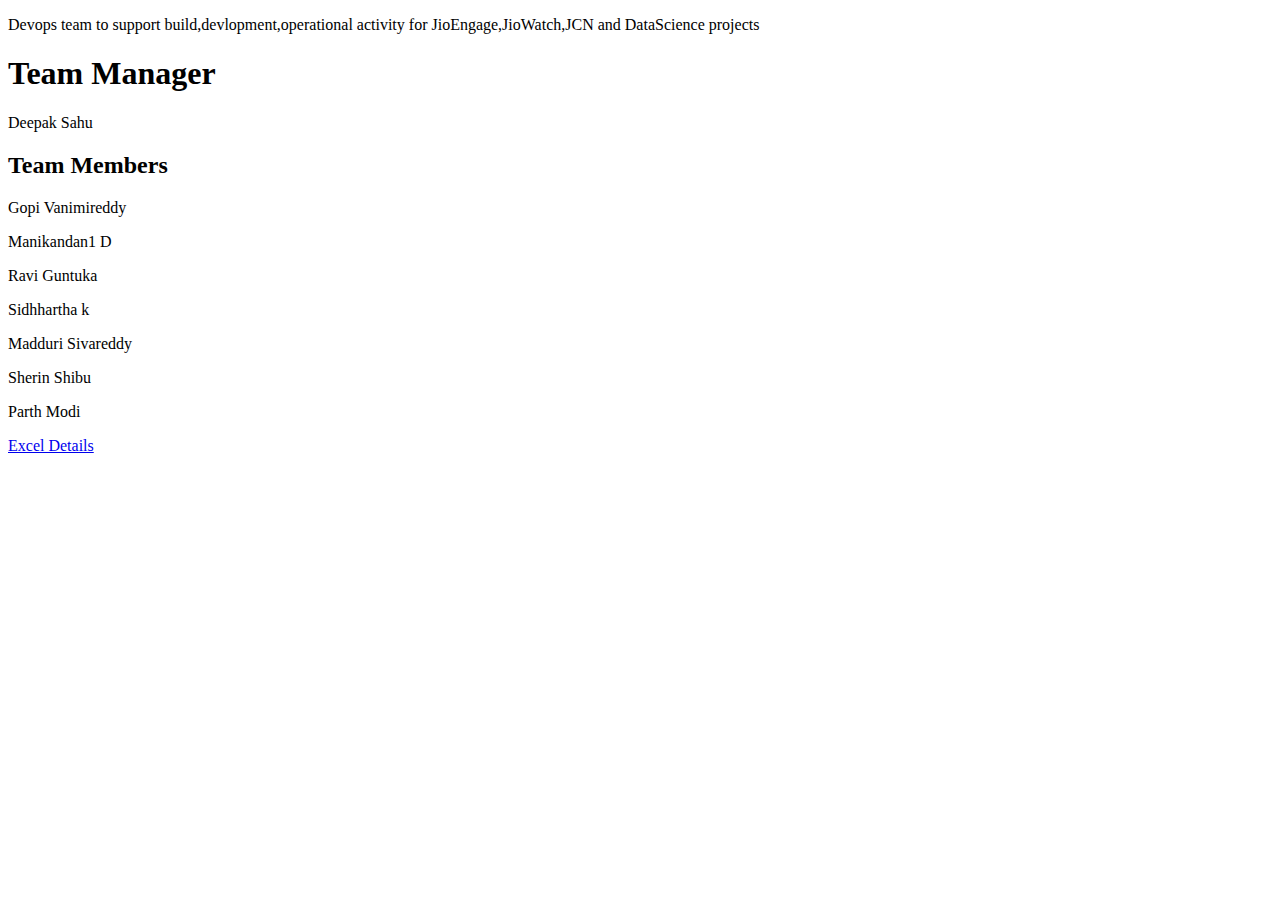
==== index.html @ c11681b3 "added css code" ====
<!DOCTYPE html>
<html lang="en">
<head>
    <meta charset="UTF-8">
    <meta http-equiv="X-UA-Compatible" content="IE=edge">
    <meta name="viewport" content="width=device-width, initial-scale=1.0">
    <link rel="stylesheet" href="data.css">
    <title>DevOps Team</title>
</head>

<body>
    <p>Devops team to support build,devlopment,operational activity for JioEngage,JioWatch,JCN and DataScience projects</p>
    <h1>Team Manager</h1>
    <div class="container">Deepak Sahu</div>
    <div class="change">Deepak10.sahu@ril.com</div>
    
    <h2>Team Members</h2>
    <p>Gopi Vanimireddy</p>
    <p>Manikandan1 D</p>
    <p>Ravi Guntuka</p>
    <p>Sidhhartha k</p>
    <p>Madduri Sivareddy</p>
    <p>Sherin Shibu</p>
    <p>Parth Modi</p>
    <a href="https://rilcloud.sharepoint.com/:x:/r/sites/Jio-Engage-DevOps/_layouts/15/Doc.aspx?sourcedoc=%7B4018D76E-FAD4-4FCA-877E-1FEB986DBEF7%7D&file=JioEngage-Prod-Weekly-Utilisation.xlsx&action=default&mobileredirect=true">Excel Details</a>
</body>
</html>
---- data.css ----
.change {
    display: none;
}

.container:hover+.change {
    display: block;
    color: blue;
    font-size: 20px;
}
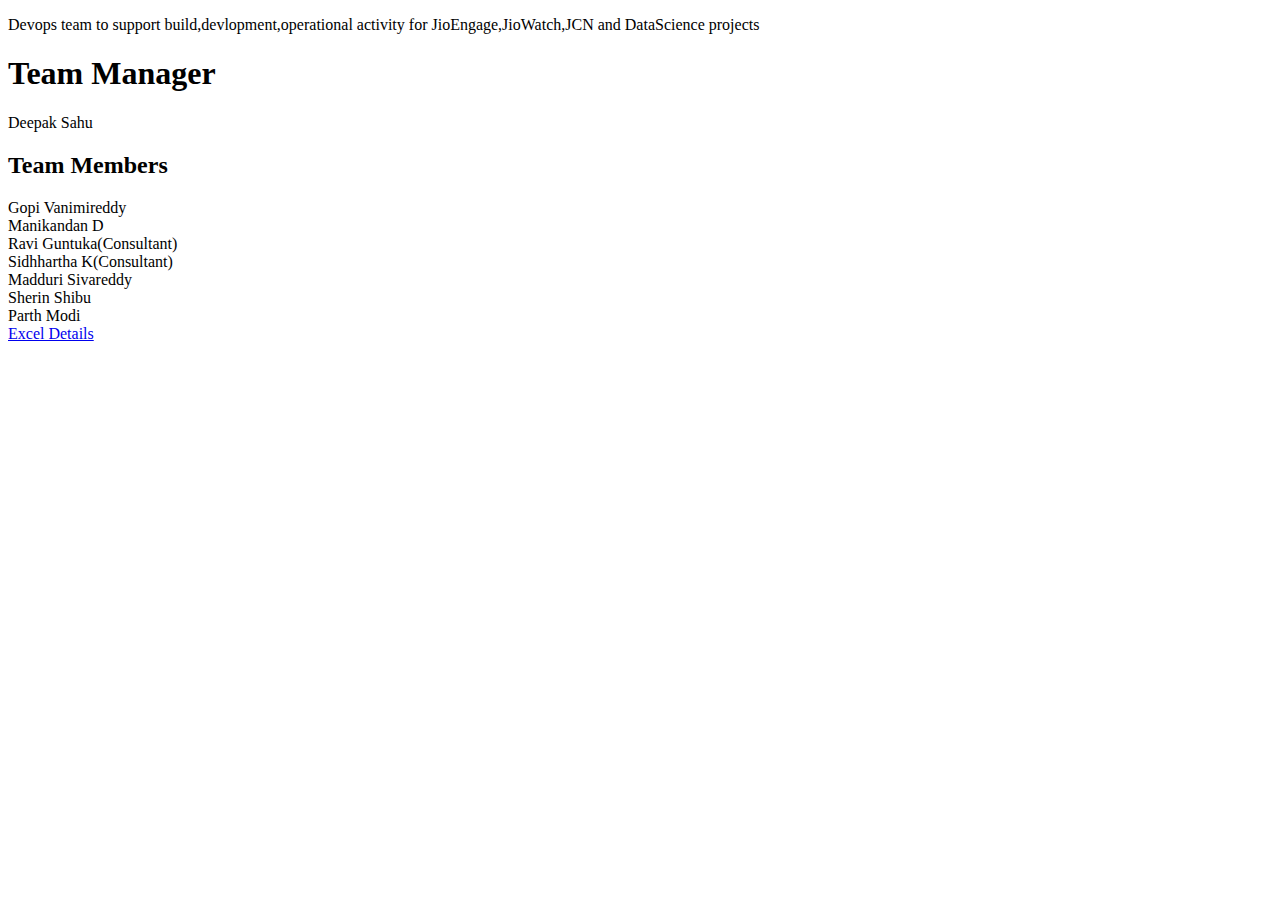
==== commit 60e80f34: "added css code" ====
--- a/index.html
+++ b/index.html
@@ -15,13 +15,29 @@
     <div class="change">Deepak10.sahu@ril.com</div>
     
     <h2>Team Members</h2>
-    <p>Gopi Vanimireddy</p>
-    <p>Manikandan1 D</p>
-    <p>Ravi Guntuka</p>
-    <p>Sidhhartha k</p>
-    <p>Madduri Sivareddy</p>
-    <p>Sherin Shibu</p>
-    <p>Parth Modi</p>
+    <div class="container_1">Gopi Vanimireddy</div>
+    <div class="change_1">Gopi Vanimireddy@ril.com</div>
+
+    
+    <div class="container_2">Manikandan D</div>
+    <div class="change_2">Manikandan1.D@ril.com</div>
+    
+    <div class="container_3">Ravi Guntuka(Consultant)</div>
+    <div class="change_3">Ravi.Guntuka@ril.com</div>
+    
+    <div class="container_4">Sidhhartha K(Consultant)</div>
+    <div class="change_4">Siddharth.K@ril.com</div>
+    
+    <div class="container_5">Madduri Sivareddy</div>
+    <div class="change_5">Madduri.Sivareddy@ril.com</div>
+
+    
+    <div class="container_6">Sherin Shibu</div>
+    <div class="change_6">Sherin.Shibu@ril.com</div>
+
+    <div class="container_7">Parth Modi</div>
+    <div class="change_7">Parth2.Modi@ril.com</div>
+
     <a href="https://rilcloud.sharepoint.com/:x:/r/sites/Jio-Engage-DevOps/_layouts/15/Doc.aspx?sourcedoc=%7B4018D76E-FAD4-4FCA-877E-1FEB986DBEF7%7D&file=JioEngage-Prod-Weekly-Utilisation.xlsx&action=default&mobileredirect=true">Excel Details</a>
 </body>
 </html>--- a/data.css
+++ b/data.css
@@ -6,4 +6,74 @@
     display: block;
     color: blue;
     font-size: 20px;
+}
+
+.change_1 {
+    display: none;
+}
+
+.container_1:hover+.change_1 {
+    display: block;
+    color: blue;
+    font-size: 20px;
+}
+
+.change_2 {
+    display: none;
+}
+
+.container_2:hover+.change_2 {
+    display: block;
+    color: blue;
+    font-size: 20px;
+}
+
+.change_3 {
+    display: none;
+}
+
+.container_3:hover+.change_3 {
+    display: block;
+    color: blue;
+    font-size: 20px;
+}
+
+.change_4 {
+    display: none;
+}
+
+.container_4:hover+.change_4 {
+    display: block;
+    color: blue;
+    font-size: 20px;
+}
+
+.change_5 {
+    display: none;
+}
+
+.container_5:hover+.change_5 {
+    display: block;
+    color: blue;
+    font-size: 20px;
+}
+
+.change_6 {
+    display: none;
+}
+
+.container_6:hover+.change_6 {
+    display: block;
+    color: blue;
+    font-size: 20px;
+}
+
+.change_7 {
+    display: none;
+}
+
+.container_7:hover+.change_7 {
+    display: block;
+    color: blue;
+    font-size: 20px;
 }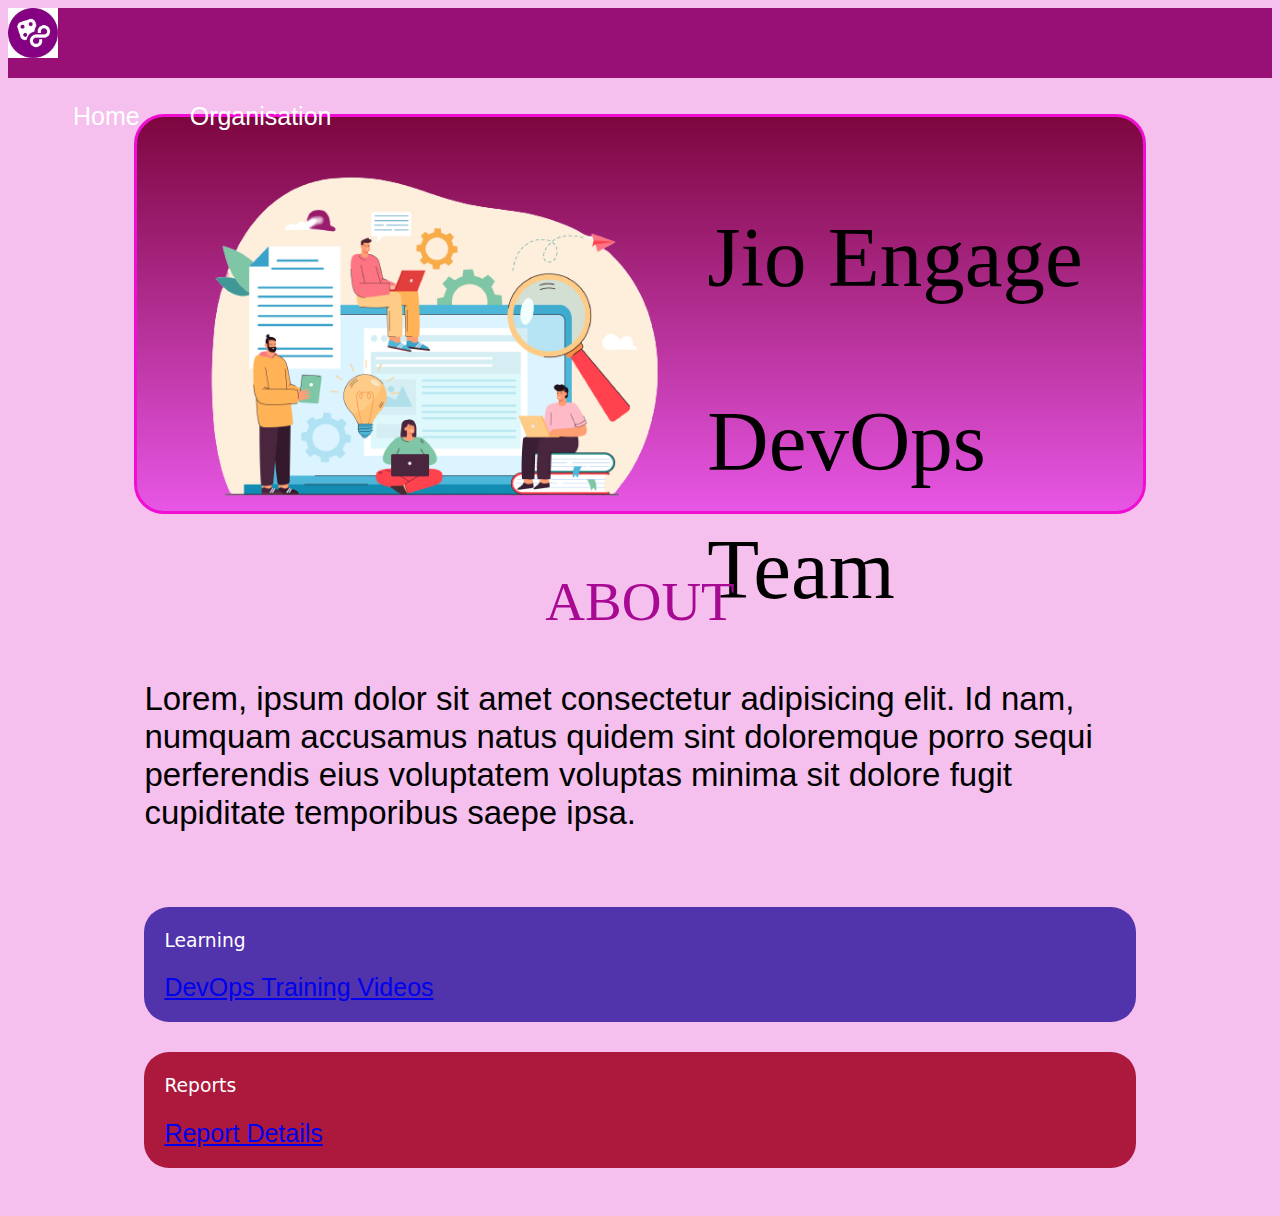
==== commit 7a60bc7e: "added changes" ====
--- a/index.html
+++ b/index.html
@@ -1,43 +1,156 @@
 <!DOCTYPE html>
 <html lang="en">
 <head>
+    <link href="https://cdn.jsdelivr.net/npm/bootstrap@5.0.2/dist/css/bootstrap.min.css" rel="stylesheet" integrity="sha384-EVSTQN3/azprG1Anm3QDgpJLIm9Nao0Yz1ztcQTwFspd3yD65VohhpuuCOmLASjC" crossorigin="anonymous">
     <meta charset="UTF-8">
     <meta http-equiv="X-UA-Compatible" content="IE=edge">
     <meta name="viewport" content="width=device-width, initial-scale=1.0">
     <link rel="stylesheet" href="data.css">
     <title>DevOps Team</title>
+    <style>
+      body{
+            background-color: #f5bfee;
+        }
+        * {
+  box-sizing: border-box;
+}
+        .navbar{
+            background-color: rgb(152, 15, 118);
+            
+            height: 70px;
+            width: 100%;
+            top: 0;
+            left: 0;
+          }
+
+          .navbar li{
+            float:left;
+            list-style: none; 
+            margin: 13px 20px;
+        }
+        .navbar ul{
+            overflow: auto;
+        }
+        .navbar li a{
+            padding: 5px 5px;
+            text-decoration: none;
+            color: white;
+            
+        }
+
+        .center {
+  margin: auto;
+  width: 80%;
+  border: 3px solid #ef0ed1;
+  padding: 10px;
+  border-radius: 30px;
+  height: 400px;
+  display: flex;
+  transition: box-shadow .3s;
+  
+}
+
+.center_1 {
+  margin: auto;
+  width: 80%;
+  padding: 10px;
+
+  
+}
+
+.center_2 {
+  margin: auto;
+  width: 80%;
+  padding: 10px;
+
+  
+}
+
+
+.center:hover {
+  box-shadow: 0 0 11px rgba(109, 6, 109, 0.2); 
+}
+#grad {
+  
+  background-image: linear-gradient(rgb(125, 6, 63),rgb(231, 86, 229));
+}
+.column {
+  flex: 50%;
+  padding: 10px;
+  height: 400px; /* Should be removed. Only for demonstration */
+}
+
+    </style>
 </head>
 
 <body>
-    <p>Devops team to support build,devlopment,operational activity for JioEngage,JioWatch,JCN and DataScience projects</p>
-    <h1>Team Manager</h1>
-    <div class="container">Deepak Sahu</div>
-    <div class="change">Deepak10.sahu@ril.com</div>
+
+    <nav class="navbar navbar-expand-lg ">
+        <div class="container-fluid">
+          <a class="navbar-brand" href="#"><img src="img1.png" height="50px" width="50px"></a>
+          <div class="collapse navbar-collapse" id="navbarSupportedContent">
+            <ul class="navbar-nav me-auto mb-2 mb-lg-0">
+              <li class="nav-item">
+                <a class="nav-link active" aria-current="page" href="index.html">Home</a>
+              </li>
+              <li class="nav-item">
+                <a class="nav-link active" aria-current="page" href="org.html" >Organisation</a>
+              </li>
+              </ul>
+          </div>
+        </div>
+    </nav>
+    <br>
+  <br>
+        
+        <div id="grad"   class="center">
+
+            <div class="column">
+             <img src="img.png" height="400px"/>
+            </div>
+
+            <div class="column">
+                <h1 style="font-size: 85px; font-family:serif;"><b>Jio Engage</b></h1>
+                <h1 style="font-size:85px; font-family:serif;"><b>DevOps Team</b></h1>
+
+            </div>
+          </div>
+
+          <div class="center_1">
+            <h1 style="color: #a80993; font-size: 55px; font-family: serif;text-align: center;"><b>ABOUT</b></h1>
+            <p style="color:black; font-size: 33px;">Lorem, ipsum dolor sit amet consectetur adipisicing elit. Id nam, numquam accusamus natus quidem sint doloremque porro sequi perferendis eius voluptatem voluptas minima sit dolore fugit cupiditate temporibus saepe ipsa.</p>
+         </div>
     
-    <h2>Team Members</h2>
-    <div class="container_1">Gopi Vanimireddy</div>
-    <div class="change_1">Gopi Vanimireddy@ril.com</div>
 
+
+
+       <div class="center_2">
+
+       
     
-    <div class="container_2">Manikandan D</div>
-    <div class="change_2">Manikandan1.D@ril.com</div>
     
-    <div class="container_3">Ravi Guntuka(Consultant)</div>
-    <div class="change_3">Ravi.Guntuka@ril.com</div>
+         <div class="container bootstrap snippets bootdey">
+        <div class="row">
+          <div class="col-md-12">
+            <h1><strong></strong></h1>
+          </div>
+        </div>
+        <div class="row">
+          <div class="col-sm-4">
+            <div class="tile purple">
+              <h3 class="title"><b>Learning</b></h3>
+              <a href="https://rilcloud.sharepoint.com/sites/Jio-Engage-DevOps/Shared%20Documents/Forms/AllItems.aspx?csf=1&web=1&e=2tAXGe&OR=Teams%2DHL&CT=1665593388169&clickparams=eyJBcHBOYW1lIjoiVGVhbXMtRGVza3RvcCIsIkFwcFZlcnNpb24iOiIyNy8yMjA5MDQwMDcxMiIsIkhhc0ZlZGVyYXRlZFVzZXIiOmZhbHNlfQ%3D%3D&cid=eb33f2ae%2D71ff%2D41fb%2Db85b%2D6ddf87297aca&RootFolder=%2Fsites%2FJio%2DEngage%2DDevOps%2FShared%20Documents%2FTraining%2FGCP%5FTraining%5FVideos&FolderCTID=0x012000B516CD7EDC59B347A5E98A1882EA2407">DevOps Training Videos</a>
+            </div>
+          </div>
+          <div class="col-sm-4">
+            <div class="tile red">
+              <h3 class="title">Reports</h3>
+              <a href="https://rilcloud.sharepoint.com/:x:/r/sites/Jio-Engage-DevOps/_layouts/15/Doc.aspx?sourcedoc=%7B4018D76E-FAD4-4FCA-877E-1FEB986DBEF7%7D&file=JioEngage-Prod-Weekly-Utilisation.xlsx&action=default&mobileredirect=true">Report Details</a>
+            </div>
+          </div>
+
+        </div>  
     
-    <div class="container_4">Sidhhartha K(Consultant)</div>
-    <div class="change_4">Siddharth.K@ril.com</div>
-    
-    <div class="container_5">Madduri Sivareddy</div>
-    <div class="change_5">Madduri.Sivareddy@ril.com</div>
 
-    
-    <div class="container_6">Sherin Shibu</div>
-    <div class="change_6">Sherin.Shibu@ril.com</div>
-
-    <div class="container_7">Parth Modi</div>
-    <div class="change_7">Parth2.Modi@ril.com</div>
-
-    <a href="https://rilcloud.sharepoint.com/:x:/r/sites/Jio-Engage-DevOps/_layouts/15/Doc.aspx?sourcedoc=%7B4018D76E-FAD4-4FCA-877E-1FEB986DBEF7%7D&file=JioEngage-Prod-Weekly-Utilisation.xlsx&action=default&mobileredirect=true">Excel Details</a>
 </body>
 </html>--- a/data.css
+++ b/data.css
@@ -1,79 +1,86 @@
-.change {
-    display: none;
+body{
+  background-color: #f5bfee;
+}
+* {
+box-sizing: border-box;
 }
 
-.container:hover+.change {
-    display: block;
-    color: blue;
-    font-size: 20px;
+
+p, span, a, ul, li, button {
+    font-family:'Franklin Gothic Medium', 'Arial Narrow', Arial, sans-serif;
+    font-size: 25px;
+	font-weight: inherit;
+	line-height: inherit;
 }
 
-.change_1 {
-    display: none;
+strong {
+	font-weight: 600;
 }
 
-.container_1:hover+.change_1 {
-    display: block;
-    color: blue;
-    font-size: 20px;
+h1, h2, h3, h4, h5, h6 {
+	font-family: 'Open Sans', "Segoe UI", Frutiger, "Frutiger Linotype", "Dejavu Sans", "Helvetica Neue", Arial, sans-serify;
+	line-height: 1.5em;
+	font-weight: 300;	
 }
 
-.change_2 {
-    display: none;
+strong {
+  font-weight: 400;
 }
 
-.container_2:hover+.change_2 {
-    display: block;
-    color: blue;
-    font-size: 20px;
+.tile {  
+    width: 100%;
+    display: inline-block;
+	box-sizing: border-box;
+	background: #fff;		
+	padding: 20px;
+	margin-bottom: 30px;
+  border-radius:25px;
+  font-family: 'Franklin Gothic Medium', 'Arial Narrow', Arial, sans-serif;
+} 
+
+ .title {
+    	margin-top: 0px;
+  }
+
+.purple,.red  {
+    color: #fff;
+  }
+  
+.purple {
+    background: #5133AB;
 }
 
-.change_3 {
-    display: none;
+ .purple:hover {
+    background: darken(#5133AB, 10%);
+ }	
+ 
+.red { background: #AC193D;}
+
+.red:hover {
+    background: darken(#AC193D, 10%);
 }
 
-.container_3:hover+.change_3 {
-    display: block;
-    color: blue;
-    font-size: 20px;
+
+.navbar{
+  background-color: rgb(152, 15, 118);
+  
+  height: 70px;
+  width: 100%;
+  top: 0;
+  left: 0;
 }
 
-.change_4 {
-    display: none;
+.navbar li{
+  float:left;
+  list-style: none; 
+  margin: 13px 20px;
 }
-
-.container_4:hover+.change_4 {
-    display: block;
-    color: blue;
-    font-size: 20px;
+.navbar ul{
+  overflow: auto;
 }
-
-.change_5 {
-    display: none;
+.navbar li a{
+  padding: 5px 5px;
+  text-decoration: none;
+  color: white;
+  
 }
-
-.container_5:hover+.change_5 {
-    display: block;
-    color: blue;
-    font-size: 20px;
-}
-
-.change_6 {
-    display: none;
-}
-
-.container_6:hover+.change_6 {
-    display: block;
-    color: blue;
-    font-size: 20px;
-}
-
-.change_7 {
-    display: none;
-}
-
-.container_7:hover+.change_7 {
-    display: block;
-    color: blue;
-    font-size: 20px;
-}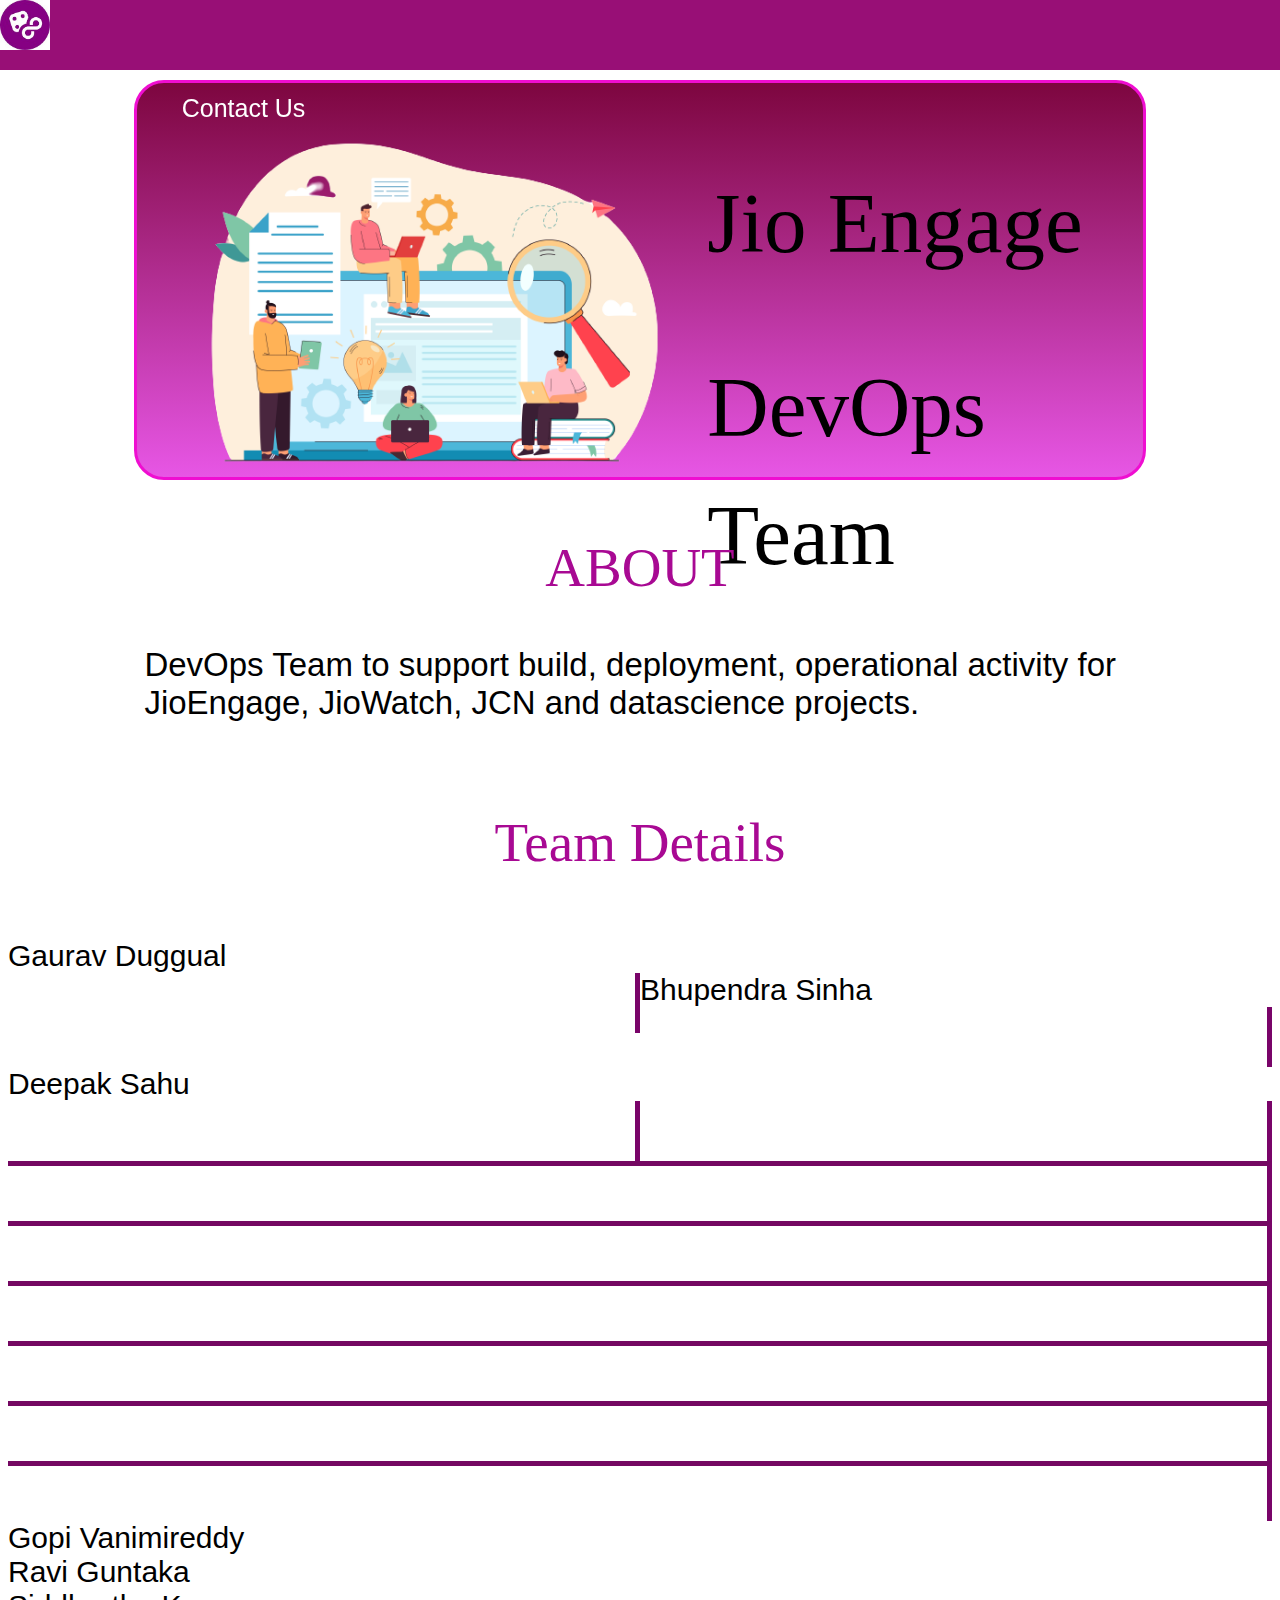
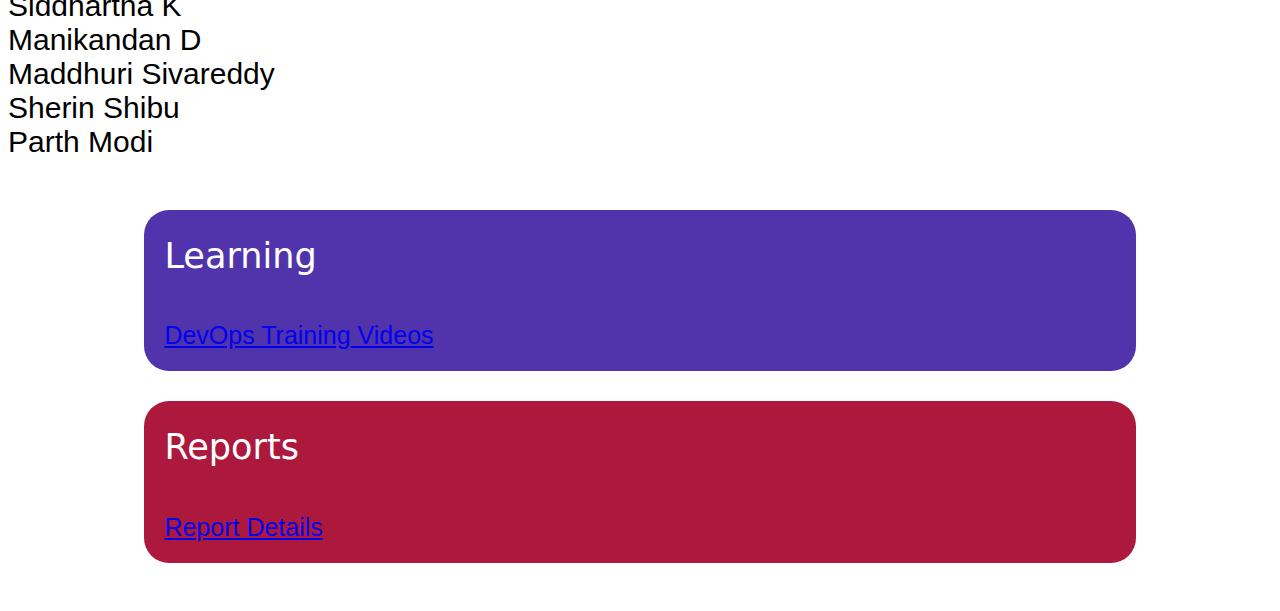
==== commit 3e56d7b6: "added changes" ====
--- a/index.html
+++ b/index.html
@@ -8,15 +8,13 @@
     <link rel="stylesheet" href="data.css">
     <title>DevOps Team</title>
     <style>
-      body{
-            background-color: #f5bfee;
-        }
+      
         * {
   box-sizing: border-box;
 }
         .navbar{
             background-color: rgb(152, 15, 118);
-            
+            position: fixed;
             height: 70px;
             width: 100%;
             top: 0;
@@ -94,7 +92,7 @@
                 <a class="nav-link active" aria-current="page" href="index.html">Home</a>
               </li>
               <li class="nav-item">
-                <a class="nav-link active" aria-current="page" href="org.html" >Organisation</a>
+                <a class="nav-link active" aria-current="page" href="org.html" >Contact Us</a>
               </li>
               </ul>
           </div>
@@ -102,6 +100,8 @@
     </nav>
     <br>
   <br>
+  <br>
+  <br>
         
         <div id="grad"   class="center">
 
@@ -118,9 +118,80 @@
 
           <div class="center_1">
             <h1 style="color: #a80993; font-size: 55px; font-family: serif;text-align: center;"><b>ABOUT</b></h1>
-            <p style="color:black; font-size: 33px;">Lorem, ipsum dolor sit amet consectetur adipisicing elit. Id nam, numquam accusamus natus quidem sint doloremque porro sequi perferendis eius voluptatem voluptas minima sit dolore fugit cupiditate temporibus saepe ipsa.</p>
+            <p style="color:black; font-size: 33px;">DevOps Team to support build, deployment, operational activity for JioEngage, JioWatch, JCN and datascience projects.</p>
          </div>
     
+
+
+         <div class="center_3"></div>
+
+          <h1 style="color: #a80993; font-size: 55px; font-family: serif;text-align: center;"><b>Team Details</b></h1>
+          <br>
+          <div class="container text-center">
+            <div class="row">
+            <div class="col-12 property">Gaurav Duggual</div>
+            </div>
+            <div class="row">
+            <div class="halved col-6 right-line"></div>
+            <div class="halved col-6"></div>
+            </div>
+            <div class="row">
+            <div class="col-12">Bhupendra Sinha</div>
+            </div>
+            <div class="row">
+            <div class="halved col-6 right-line"></div>
+            <div class="halved col-6"></div>
+            </div>
+            <div class="row">
+            <div class="col-12">Deepak Sahu</div>
+            </div>
+            <div class="row">
+            <div class="halved col-6 right-line"></div>
+            <div class="halved col-6"></div>
+            </div>
+            <div class="row">
+            <div class="col-2 p-0">
+            <div class="halved right-line"></div>
+            <div class="halved top-line"></div>
+            </div>
+            <div class="col-2 p-0">
+            <div class="halved right-line top-line"></div>
+            <div class="halved top-line"></div>
+            </div>
+            <div class="col-2 p-0">
+            <div class="halved right-line top-line"></div>
+            <div class="halved top-line"></div>
+            </div>
+            <div class="col-2 p-0">
+            <div class="halved right-line top-line"></div>
+            <div class="halved top-line"></div>
+            </div>
+            <div class="col-2 p-0">
+            <div class="halved right-line top-line"></div>
+            <div class="halved top-line"></div>
+            </div>
+            <div class="col-1 p-0">
+            <div class="halved right-line top-line"></div>
+            <div class="halved top-line"></div>
+            </div>
+            <div class="col-1 p-0">
+            <div class="halved right-line top-line"></div>
+            <div class="halved"></div>
+            </div>
+            </div>
+            <div class="row">
+            <div class="col-2">Gopi Vanimireddy</div>
+            <div class="col-2">Ravi Guntaka</div>
+            <div class="col-2">Siddhartha K</div>
+            <div class="col-2">Manikandan D</div>
+            <div class="col-2">Maddhuri Sivareddy</div>
+            <div class="col-1">Sherin Shibu</div>
+            <div class="col-1">Parth Modi</div>
+            </div>
+            </div>
+
+
+         </div>
 
 
 
--- a/data.css
+++ b/data.css
@@ -1,6 +1,4 @@
-body{
-  background-color: #f5bfee;
-}
+
 * {
 box-sizing: border-box;
 }
@@ -84,3 +82,24 @@
   color: white;
   
 }
+
+.right-line {
+  border-right: 5px rgb(121, 4, 105) solid;
+  height:2em
+  }
+  
+  .top-line {
+  border-top: 5px rgb(116, 8, 98) solid;
+  }
+  
+  .halved {
+  width: 50%;
+  float:left;
+  }
+  
+  .row{
+      font-family: 'Franklin Gothic Medium', 'Arial Narrow', Arial, sans-serif;
+      font-size: 30px;
+  }
+  
+  
